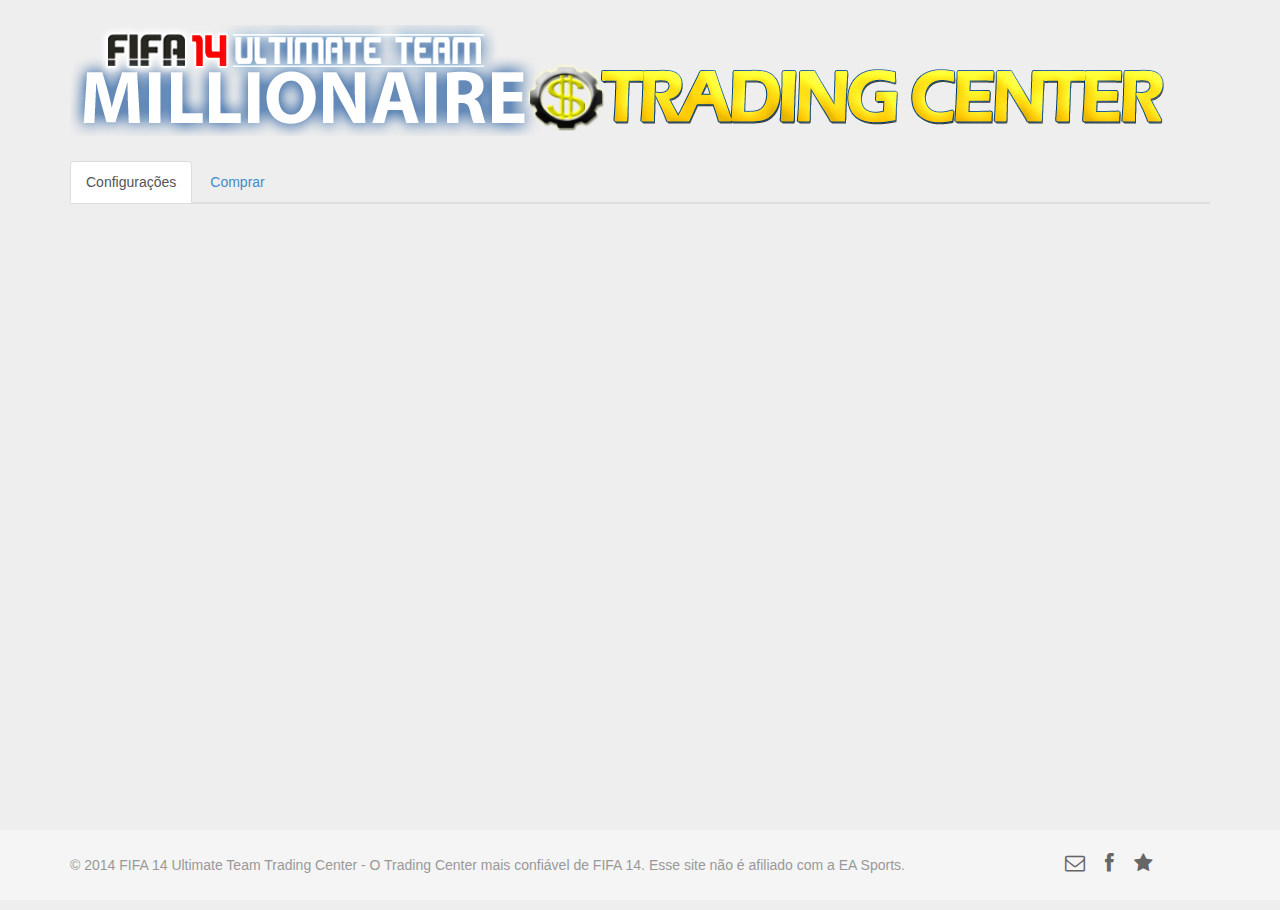
==== fut-bid-web/src/main/webapp/WEB-INF/view/html/internal/internal-app.html @ a569c9b9 "Add novo controller e message.properties" ====
<!DOCTYPE html>
<html lang="pt-br">
  <head>
    <meta charset="utf-8">
    <meta http-equiv="X-UA-Compatible" content="IE=edge">
    <meta name="viewport" content="width=device-width, initial-scale=1">
    <meta name="description" content="Compra e venda automática para o Fifa Ultimate Team 2014">
    <meta name="author" content="Luiz Fernando Souza e Bruno Conrado">
    <link rel="shortcut icon" href="../../assets/ico/favicon.ico" th:href="@{assets/ico/favicon.ico}">

    <title>FUT - Compra Automática</title>

    <!-- Bootstrap core CSS -->
    <link href="../../../../assets/css/bootstrap.css" th:href="@{/assets/css/bootstrap.css}" rel="stylesheet">
    <link href="../../../../assets/css/style.css" th:href="@{/assets/css/style.css}" rel="stylesheet">
    <link href="../../../../assets/css/style_login.css" th:href="@{/assets/css/style_login.css}" rel="stylesheet">

    <!-- Just for debugging purposes. Don't actually copy this line! -->
    <!--[if lt IE 9]><script src="../../../../assets/js/ie8-responsive-file-warning.js" th:href="@{/assets/js/ie8-responsive-file-warning.js}"></script><![endif]-->

    <!-- HTML5 shim and Respond.js IE8 support of HTML5 elements and media queries -->
    <!--[if lt IE 9]>
      <script src="https://oss.maxcdn.com/libs/html5shiv/3.7.0/html5shiv.js"></script>
      <script src="https://oss.maxcdn.com/libs/respond.js/1.4.2/respond.min.js"></script>
    <![endif]-->
  </head>

  <body>

    <div class="container">

      <!-- logotipo -->
      <div class="row">
        <div class="col-xs-12 col-sm-12 col-md-12 col-lg-12">
          <div class="form-signin-heading">
            <img src="../../../../assets/images/logo_login_5.png" th:src="@{/assets/images/logo_login_5.png}" class="img-responsive" alt="Logo">
          </div>
        </div>
      </div>

      <div class="row">
        <div class="col-xs-12 col-sm-12 col-md-12 col-lg-12">
          <!-- Nav tabs -->
          <ul class="nav nav-tabs">
            <li class="active"><a href="#config" data-toggle="tab">Configurações</a></li>
            <li><a href="#comprar" data-toggle="tab">Comprar</a></li>
          </ul>

          <!-- Tab panes -->
          <div class="tab-content">
            
            <!-- ABA DE CONFIGURAÇÒES -->
            <div class="tab-pane fade in active" id="config"></div>

            <!-- ABA DE COMPRAS -->
            <div class="tab-pane fade" id="comprar">
              
              <form class="form-horizontal top30" role="form">
                
                <div class="row">
                  <!-- Player Card -->
                  <div class="col-xs-5 col-lg-5 col-md-5 col-lg-5">
                    <label for="inputPlayerCard" class="col-xs-12 col-sm-12 col-md-12 col-lg-12">Tipo de Carta:</label>
                    <div class="col-xs-8 col-sm-8 col-md-8 col-lg-8">
                      <select class="form-control" id="inputPlayerCard">
                        <option value="fitness">Fitness</option>
                        <option value="contratos">Contratos</option>
                        <option value="posicao">Posição</option>
                        <option value="quimica">Química</option>
                      </select>
                    </div>
                  </div>
                  <!-- Level Card -->
                  <div class="col-xs-5 col-lg-5 col-md-5 col-lg-5 col-xs-offset-2 col-sm-offset-2 col-sm-offset-2 col-lg-offset-2">
                    <label for="inputLevelCard" class="col-xs-12 col-sm-12 col-md-12 col-lg-12">Level:</label>
                    <div class="col-xs-8 col-sm-8 col-md-8 col-lg-8">
                      <select class="form-control" id="inputLevelCard">
                        <option value="all">All</option>
                        <option value="gold">Gold</option>
                        <option value="silver">Silver</option>
                        <option value="bronze">Bronze</option>
                      </select>
                    </div>                  
                  </div>
                </div>

                <div class="row">
                  <div class="col-xs-7 col-sm-7 col-md-7 col-lg-7">
                    <!-- Player Name -->
                    <label for="inputPlayerName" class="col-xs-12 col-sm-12 col-md-12 col-lg-12">Nome do Jogador:</label>
                    <div class="col-xs-12 col-sm-12 col-md-12 col-lg-12">
                      <input type="text" class="form-control" id="inputPlayerName" placeholder="Player Name">
                    </div>
                    <br><br><br><br>
                    <!-- Buy Price -->
                    <label for="inputBuyPrice" class="col-xs-12 col-sm-12 col-md-12 col-lg-12">Preço de Compra:</label>
                    <div class="col-xs-6 col-sm-6 col-md-6 col-lg-6">
                      <input type="number" class="form-control" id="inputBuyPrice" placeholder="Buy Price" min="0" step="100">
                    </div>
                    <br><br><br><br>
                    <!-- Sell Price -->
                    <label for="inputSellPrice" class="col-xs-12 col-sm-12 col-md-12 col-lg-12">Preço de Venda:</label>
                    <div class="col-xs-6 col-sm-6 col-md-6 col-lg-6">
                      <input type="number" class="form-control" id="inputSellPrice" placeholder="Sell Price" min="0" step="100">
                    </div>
                  </div>
                  <!-- Foto Player -->
                  <div class="col-xs-4 col-sm-4 col-md-4 col-lg-5">
                    <label for="semFotoPlayer" class="col-xs-12 col-sm-12 col-md-12 col-lg-12">Foto do Jogador:</label>
                    <img src="../../../../assets/images/sem-foto-vertical.jpg" th:src="@{/assets/images/sem-foto-vertical.jpg}" height="210" class="left15 img-border" alt="">
                  </div>
                </div>
                
                <div class="row">
                  <!-- Buy Price -->
                  <div class="col-xs-5 col-lg-5 col-md-5 col-lg-5">
                    <label for="inputPosition" class="col-xs-12 col-sm-12 col-md-12 col-lg-12">Posição:</label>
                    <div class="col-xs-8 col-sm-8 col-md-8 col-lg-8">
                      <select class="form-control" id="inputPosition">
                        <option value="all">All</option>
                        <option value="gk">GK</option>
                        <option value="rwb">RWB</option>
                        <option value="rb">RB</option>
                        <option value="cb">CB</option>
                        <option value="lb">LB</option>
                        <option value="lwb">LWB</option>
                        <option value="cdm">CDM</option>
                        <option value="rm">RM</option>
                        <option value="cm">CM</option>
                        <option value="lm">LM</option>
                        <option value="cam">CAM</option>
                        <option value="rf">RF</option>
                        <option value="cf">CF</option>
                        <option value="lf">LF</option>
                        <option value="rw">RW</option>
                        <option value="lw">LW</option>
                        <option value="st">ST</option>
                      </select>
                    </div>
                  </div>
                  <!-- Sell Price -->
                  <div class="col-xs-5 col-lg-5 col-md-5 col-lg-5 col-xs-offset-2 col-sm-offset-2 col-sm-offset-2 col-lg-offset-2">
                    <label for="inputChemistry" class="col-xs-12 col-sm-12 col-md-12 col-lg-12">Química:</label>
                    <div class="col-xs-8 col-sm-8 col-md-8 col-lg-8">
                      <select class="form-control" id="inputChemistry">
                        <option value="basic">Basic</option>
                        <option value="sniper">Sniper</option>
                        <option value="finishier">Finisher</option>
                        <option value="deadeye">Deadeye</option>
                        <option value="marksman">Marksman</option>
                        <option value="hawk">Hawk</option>
                        <option value="artist">Artist</option>
                        <option value="architect">Architect</option>
                        <option value="powerhouse">Powerhouse</option>
                        <option value="maestro">Maestro</option>
                        <option value="engine">Engine</option>
                        <option value="sentinel">Sentinel</option>
                        <option value="guardian">Guardian</option>
                        <option value="gladiator">Gladiator</option>
                        <option value="backbone">Backbone</option>
                        <option value="anchor">Anchor</option>
                        <option value="hunter">Hunter</option>
                        <option value="catalyst">Catalyst</option>
                        <option value="shadow">Shadow</option>
                        <option value="wall">Wall</option>
                        <option value="shield">Shield</option>
                        <option value="cat">Cat</option>
                        <option value="glove">Glove</option>
                        <option value="gkBasic">GK Basic</option>
                      </select>
                    </div>                  
                  </div>
                </div>

                <div class="row">
                  <div class="col-xs-3 col-sm-3 col-md-3 col-lg-3">
                    <label for="" class="col-xs-12 col-sm-12 col-md-12 col-lg-12">País:</label>
                    <div class="col-xs-12 col-sm-12 col-md-12 col-lg-12">
                      <select class="form-control" id="inputPais">
                        <option value="All">All</option>
                        <option value="Albânia">Albânia</option>
                        <option value="Algéria">Algéria</option>
                        <option value="Angola">Angola</option>
                        <option value="Argentina">Argentina</option>
                        <option value="Armênia">Armênia</option>
                        <option value="Austrália">Austrália</option>
                        <option value="Áustria">Áustria</option>
                        <option value="Barbados">Barbados</option>
                        <option value="Bielo-Rússia">Bielo-Rússia</option>
                        <option value="Bélgica">Bélgica</option>
                        <option value="Bermuda">Bermuda</option>
                        <option value="Bolívia">Bolívia</option>
                        <option value="Bosnia Herzegovina">Bosnia Herzegovina</option>
                        <option value="Brasil">Brasil</option>
                        <option value="Bulgária">Bulgária</option>
                        <option value="Camarões">Camarões</option>
                        <option value="Canadá">Canadá</option>
                        <option value="Chile">Chile</option>
                        <option value="Colômbia">Colômbia</option>
                        <option value="Costa Rica">Costa Rica</option>
                      </select>
                    </div> 
                  </div>

                  <div class="col-xs-4 col-sm-4 col-md-4 col-lg-4">
                    <label for="" class="col-xs-12 col-sm-12 col-md-12 col-lg-12">Liga:</label>
                    <div class="col-xs-12 col-sm-12 col-md-12 col-lg-12">
                      <select class="form-control" id="inputLiga">
                        <option value="All">All</option>
                        <option value="A. Bundesliga">A. Bundesliga</option>
                        <option value="Airtricity League">Airtricity League</option>
                        <option value="A-League">A-League</option>
                        <option value="Allsvenskan">Allsvenskan</option>
                        <option value="Barclays Premier League">Barclays Premier League</option>
                        <option value="Bundesliga">Bundesliga</option>
                        <option value="Bundesliga 2">Bundesliga 2</option>
                        <option value="Eredivisie">Eredivisie</option>
                        <option value="Hellas Liga">Hellas Liga</option>
                        <option value="K-League">K-League</option>
                        <option value="Liga Adelante">Liga Adelante</option>
                        <option value="Liga BBVA">Liga BBVA</option>
                        <option value="Liga do Brasil">Liga do Brasil</option>
                        <option value="MX Liga">MX Liga</option>
                        <option value="Portuguesa Liga">Portuguesa Liga</option>
                        <option value="Ligue 1">Ligue 1</option>
                        <option value="Ligue 2">Ligue 2</option>
                        <option value="MLS">MLS</option>
                        <option value="npower League 1">npower League 1</option>
                        <option value="npower League 2">npower League 2</option>
                        <option value="Polska Liga">Polska Liga</option>
                        <option value="Primera Liga">Primera Liga</option>
                        <option value="Pro League">Pro League</option>
                        <option value="Russian League">Russian League</option>
                      </select>
                    </div> 
                  </div>

                  <div class="col-xs-4 col-sm-4 col-md-4 col-lg-4">
                    <label for="" class="col-xs-12 col-sm-12 col-md-12 col-lg-12">Time:</label>
                    <div class="col-xs-12 col-sm-12 col-md-12 col-lg-12">
                      <select class="form-control" id="inputTime">
                        <option value="basic">Corinthians</option>
                        <option value="sniper">Real Madrid</option>
                        <option value="finishier">Barcelona</option>
                        <option value="deadeye">Manchester City</option>
                        <option value="marksman">Manchester United</option>
                        <option value="hawk">Chelsea</option>
                        <option value="artist">Atlético de Madrid</option>
                        <option value="architect">CSKA</option>
                        <option value="powerhouse">Juventos</option>
                        <option value="maestro">Milan</option>
                        <option value="engine">Roma</option>
                        <option value="sentinel">Parma</option>
                        <option value="guardian">Napoli</option>
                      </select>
                    </div> 
                  </div>
                </div>

                <div class="row">
                  <div class="col-xs-12 col-sm-12 col-md-12 col-lg-12">
                    <div class="form-group">
                      <div class="col-xs-offset-10 col-sm-offset-10 col-md-offset-10 col-lg-offset-10 col-xs-2 col-sm-2 col-md-2 col-lg-2">
                        <button type="submit" class="btn btn-primary top30">Add Player</button>
                      </div>
                    </div>
                  </div>
                </div>
                
              </form>
            </div>
          </div>      
        </div>
      </div>
      
    </div>

    <footer>
      <div class="container">
        <div class="row">
          <div class="col-xs-10 col-sm-10 col-md-10 col-lg-10">
            <p class="text-muted">© 2014 FIFA 14 Ultimate Team Trading Center - O Trading Center mais confiável de FIFA 14. Esse site não é afiliado com a EA Sports.</p>
          </div>
          <div class="col-xs-2 col-sm-2 col-md-2 col-lg-2">
            <ul id="social">
              <li>
                <a target="_blank" href="#" title="Entre em contato com a Equipe FUT 2014 - Compra Automática"><i class="icon-envelope-alt"></i></a>
              </li>
              <li>
                <a target="_blank" href="#" title="Curta FUT 2014 - Compra Automática no Facebook"><i class="icon-facebook"></i></a>
              </li>
              <li>
                <a target="_blank" href="#" title="Add aos Favoritos"><i class="icon-star"></i> </a>
              </li>
            </ul>
          </div>
        </div>
      </div>
    </footer>
    
    <script type="text/javascript" src="http://code.jquery.com/jquery-1.11.0.min.js"></script>
    <script type="text/javascript" src="../../../../assets/js/bootstrap.js" th:src="@{/assets/js/bootstrap.js}" ></script>
    <script type="text/javascript" src="../../../../assets/js/common.js" th:src="@{/assets/js/common.js}"></script>

  </body>
</html>
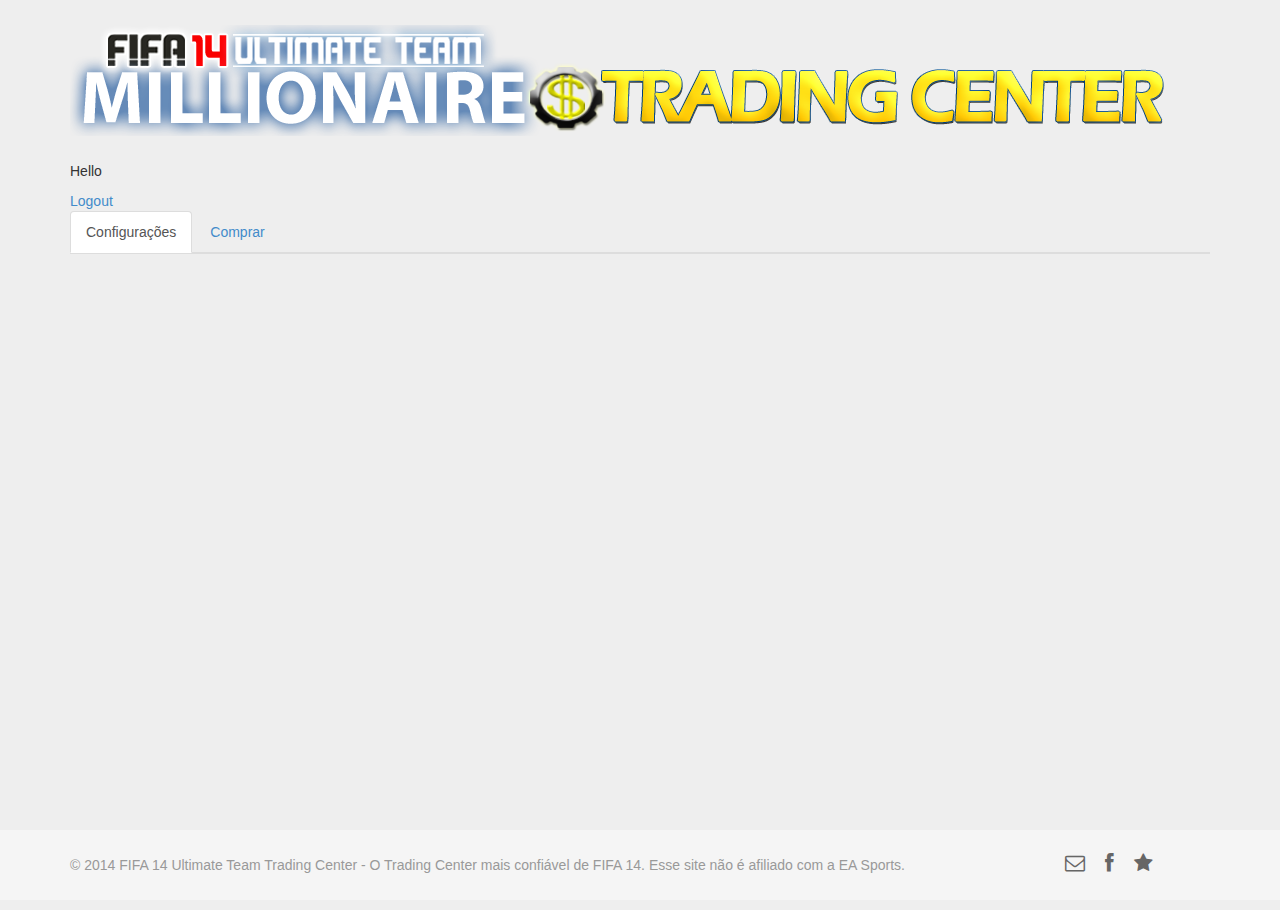
==== commit 85167d62: "finanlizando login e logout" ====
--- a/fut-bid-web/src/main/webapp/WEB-INF/view/html/internal/internal-app.html
+++ b/fut-bid-web/src/main/webapp/WEB-INF/view/html/internal/internal-app.html
@@ -1,6 +1,6 @@
 
 <!DOCTYPE html>
-<html lang="pt-br">
+<html lang="pt-br" xmlns:th="http://www.thymeleaf.org">
   <head>
     <meta charset="utf-8">
     <meta http-equiv="X-UA-Compatible" content="IE=edge">
@@ -38,6 +38,14 @@
           </div>
         </div>
       </div>
+
+     <!-- HEllo | Logout -->
+	 <div class="row">
+	 	<div class="col-xs-12 col-sm-12 col-md-12 col-lg-12">
+		 	<p>Hello <label th:text="${session.userName}"></label></p>
+		 	<a th:href="@{/logout}" th:title="Logout">Logout</a>
+	 	</div>
+	 </div>	
 
       <div class="row">
         <div class="col-xs-12 col-sm-12 col-md-12 col-lg-12">
